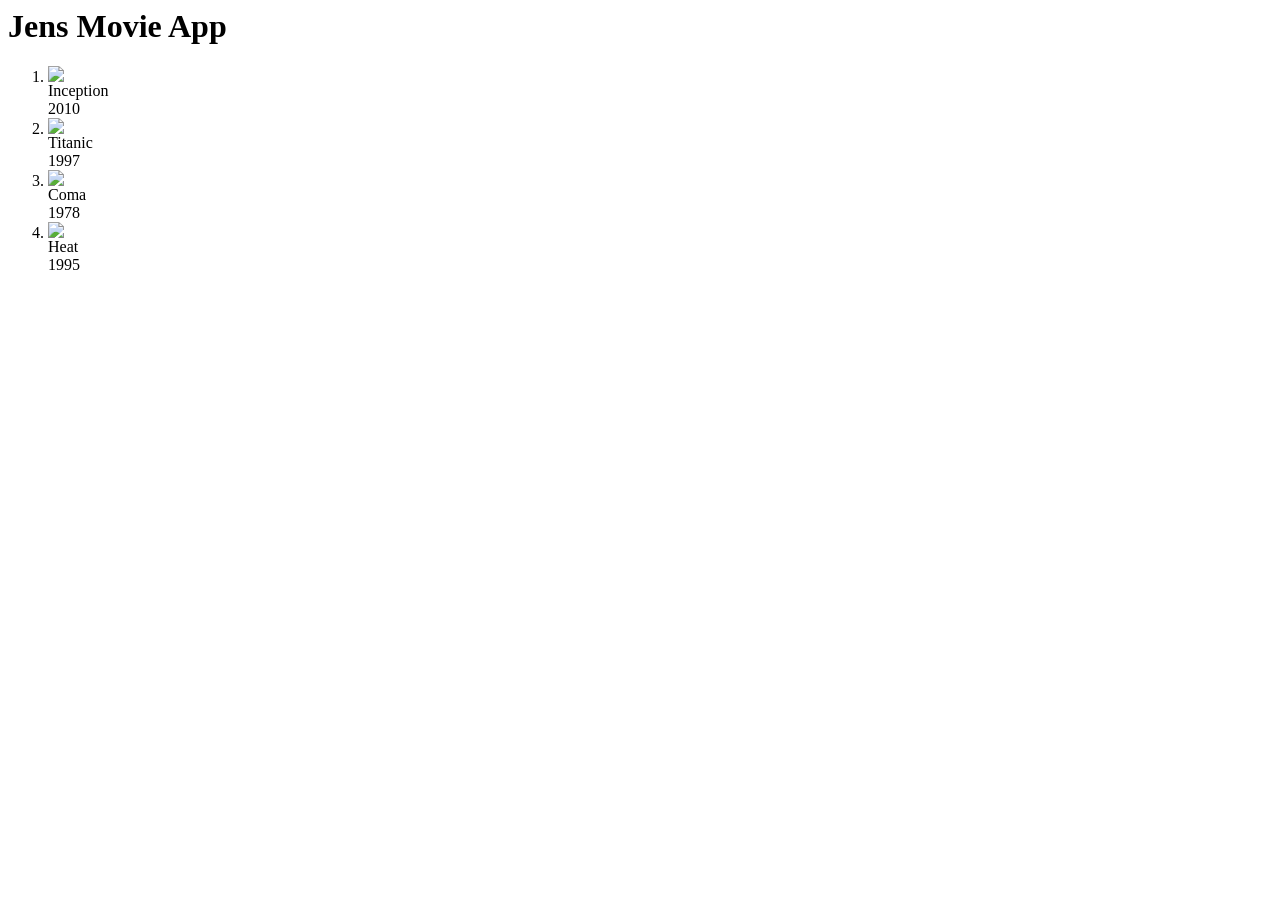
==== index.html @ c15b4971 "initial commit" ====
<html>
<head>
    <title>My Movie App</title>
    <link rel="stylesheet" href="style.css"/>
</head>
<body>
<div class="list-movies-title">
    <h1>Jens Movie App</h1>
</div>
<div>
    <ol class="movie-grid">
       
        <li>
            <div class="movie">
                <img class="movie-poster"
                     src="https://m.media-amazon.com/images/M/MV5BMjAxMzY3NjcxNF5BMl5BanBnXkFtZTcwNTI5OTM0Mw@@._V1_QL75_UX380_CR0,0,380,562_.jpg"/>
                <div class="movie-title">Inception</div>
                <div class="movie-year">2010</div>
            </div>
        </li>
        
        <li>
            <div class="movie">
                <img class="movie-poster"
                     src="https://m.media-amazon.com/images/M/MV5BYzYyN2FiZmUtYWYzMy00MzViLWJkZTMtOGY1ZjgzNWMwN2YxXkEyXkFqcGc@._V1_QL75_UX380_CR0,2,380,562_.jpg"/>
                <div class="movie-title">Titanic</div>
                <div class="movie-year">1997</div>
            </div>
        </li>
        
        <li>
            <div class="movie">
                <img class="movie-poster"
                     src="https://m.media-amazon.com/images/M/MV5BZTU4YWFkZjctYjJjYy00YzU4LWIxMTktOTA3MDdmMjZiYTRjXkEyXkFqcGc@._V1_SX300.jpg"/>
                <div class="movie-title">Coma</div>
                <div class="movie-year">1978</div>
            </div>
        </li>
        
        <li>
            <div class="movie">
                <img class="movie-poster"
                     src="https://m.media-amazon.com/images/M/MV5BMTkxYjU1OTMtYWViZC00ZjAzLWI3MDktZGQ2N2VmMjVjNDRlXkEyXkFqcGc@._V1_QL75_UY562_CR6,0,380,562_.jpg"/>
                <div class="movie-title">Heat</div>
                <div class="movie-year">1995</div>
            </div>
        </li>
        
    </ol>
</div>
</body>
</html>
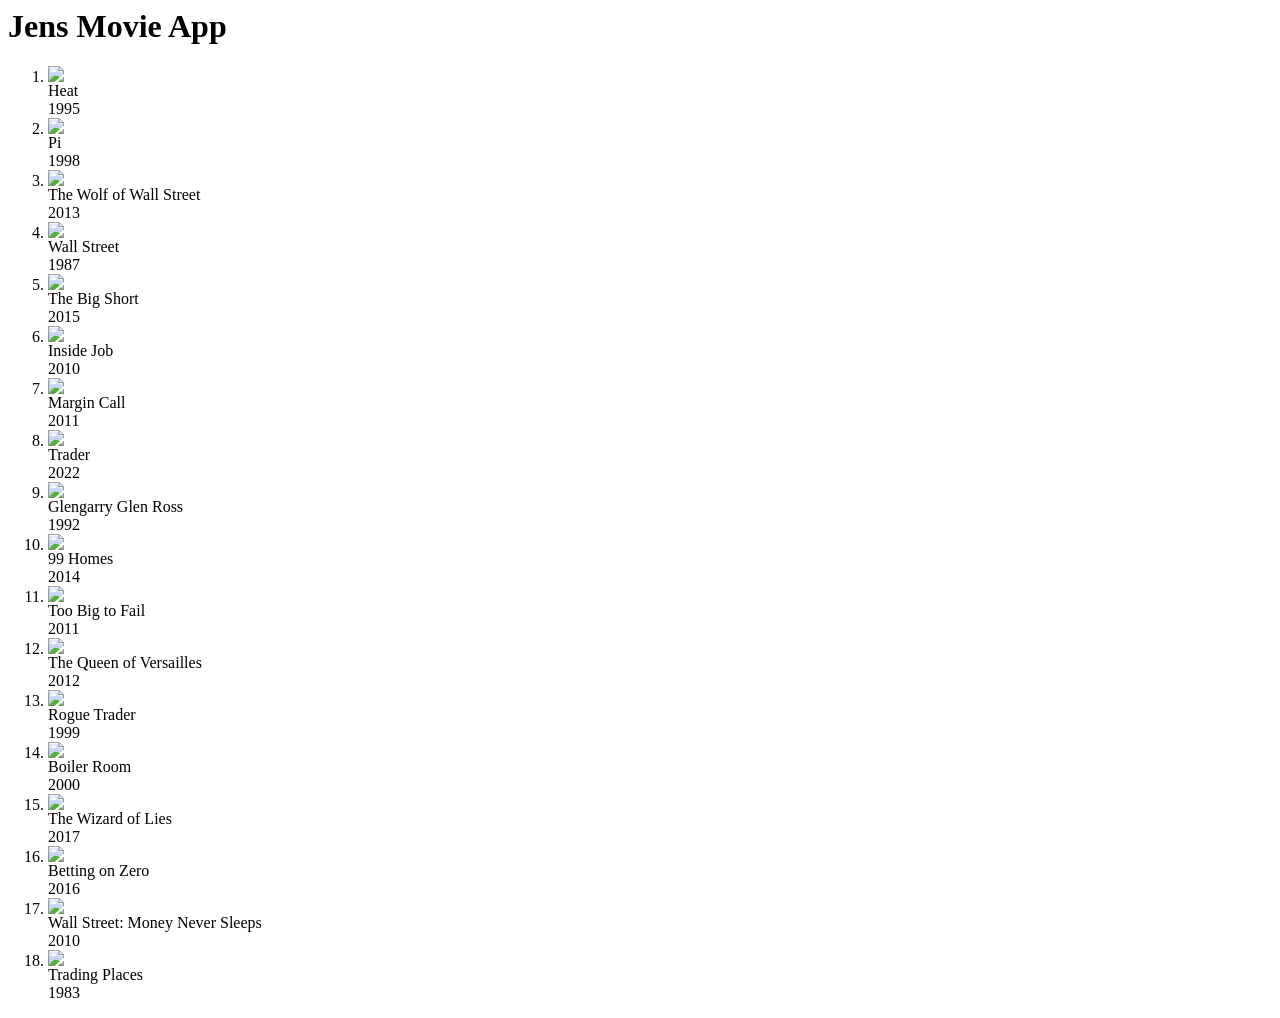
==== commit 6e276847: "cleaned up code - all functions based on sql and no update options anymore" ====
--- a/index.html
+++ b/index.html
@@ -13,8 +13,53 @@
         <li>
             <div class="movie">
                 <img class="movie-poster"
-                     src="https://m.media-amazon.com/images/M/MV5BMjAxMzY3NjcxNF5BMl5BanBnXkFtZTcwNTI5OTM0Mw@@._V1_QL75_UX380_CR0,0,380,562_.jpg"/>
-                <div class="movie-title">Inception</div>
+                     src="https://m.media-amazon.com/images/M/MV5BMTkxYjU1OTMtYWViZC00ZjAzLWI3MDktZGQ2N2VmMjVjNDRlXkEyXkFqcGc@._V1_QL75_UY562_CR6,0,380,562_.jpg"/>
+                <div class="movie-title">Heat</div>
+                <div class="movie-year">1995</div>
+            </div>
+        </li>
+        
+        <li>
+            <div class="movie">
+                <img class="movie-poster"
+                     src="https://m.media-amazon.com/images/M/MV5BNWExNjZlZGQtYjIxMS00ZTAyLTkzMjktOWVlMDg0NTM2OTUxXkEyXkFqcGc@._V1_SX300.jpg"/>
+                <div class="movie-title">Pi</div>
+                <div class="movie-year">1998</div>
+            </div>
+        </li>
+        
+        <li>
+            <div class="movie">
+                <img class="movie-poster"
+                     src="https://m.media-amazon.com/images/M/MV5BMjIxMjgxNTk0MF5BMl5BanBnXkFtZTgwNjIyOTg2MDE@._V1_QL75_UX380_CR0,0,380,562_.jpg"/>
+                <div class="movie-title">The Wolf of Wall Street</div>
+                <div class="movie-year">2013</div>
+            </div>
+        </li>
+        
+        <li>
+            <div class="movie">
+                <img class="movie-poster"
+                     src="https://m.media-amazon.com/images/M/MV5BMWQ4NDY4NTktYjE5NS00MWQ5LWFmZTUtNjk5NjA4Mzc3ODNhXkEyXkFqcGc@._V1_SX300.jpg"/>
+                <div class="movie-title">Wall Street</div>
+                <div class="movie-year">1987</div>
+            </div>
+        </li>
+        
+        <li>
+            <div class="movie">
+                <img class="movie-poster"
+                     src="https://m.media-amazon.com/images/M/MV5BZDZkNDQ3YjktYjBlZC00YTY1LTgxOGYtY2RhMWFhZmNkZGY3XkEyXkFqcGc@._V1_SX300.jpg"/>
+                <div class="movie-title">The Big Short</div>
+                <div class="movie-year">2015</div>
+            </div>
+        </li>
+        
+        <li>
+            <div class="movie">
+                <img class="movie-poster"
+                     src="https://m.media-amazon.com/images/M/MV5BMTQ3MjkyODA2Nl5BMl5BanBnXkFtZTcwNzQxMTU4Mw@@._V1_SX300.jpg"/>
+                <div class="movie-title">Inside Job</div>
                 <div class="movie-year">2010</div>
             </div>
         </li>
@@ -22,27 +67,108 @@
         <li>
             <div class="movie">
                 <img class="movie-poster"
-                     src="https://m.media-amazon.com/images/M/MV5BYzYyN2FiZmUtYWYzMy00MzViLWJkZTMtOGY1ZjgzNWMwN2YxXkEyXkFqcGc@._V1_QL75_UX380_CR0,2,380,562_.jpg"/>
-                <div class="movie-title">Titanic</div>
-                <div class="movie-year">1997</div>
+                     src="https://m.media-amazon.com/images/M/MV5BMjE5NzkyNDI2Nl5BMl5BanBnXkFtZTcwMTYzNDc2Ng@@._V1_SX300.jpg"/>
+                <div class="movie-title">Margin Call</div>
+                <div class="movie-year">2011</div>
             </div>
         </li>
         
         <li>
             <div class="movie">
                 <img class="movie-poster"
-                     src="https://m.media-amazon.com/images/M/MV5BZTU4YWFkZjctYjJjYy00YzU4LWIxMTktOTA3MDdmMjZiYTRjXkEyXkFqcGc@._V1_SX300.jpg"/>
-                <div class="movie-title">Coma</div>
-                <div class="movie-year">1978</div>
+                     src="https://m.media-amazon.com/images/M/MV5BYWY4NmIwNTYtNjNkNC00ZmFjLWIyM2QtNjk3MTdlZDZmYzZlXkEyXkFqcGc@._V1_SX300.jpg"/>
+                <div class="movie-title">Trader</div>
+                <div class="movie-year">2022</div>
             </div>
         </li>
         
         <li>
             <div class="movie">
                 <img class="movie-poster"
-                     src="https://m.media-amazon.com/images/M/MV5BMTkxYjU1OTMtYWViZC00ZjAzLWI3MDktZGQ2N2VmMjVjNDRlXkEyXkFqcGc@._V1_QL75_UY562_CR6,0,380,562_.jpg"/>
-                <div class="movie-title">Heat</div>
-                <div class="movie-year">1995</div>
+                     src="https://m.media-amazon.com/images/M/MV5BM2Q5NDA1ODctNmM4Yy00Yjk4LTg2ZTUtZTJjYzYyMjA2MTdmXkEyXkFqcGc@._V1_SX300.jpg"/>
+                <div class="movie-title">Glengarry Glen Ross</div>
+                <div class="movie-year">1992</div>
+            </div>
+        </li>
+        
+        <li>
+            <div class="movie">
+                <img class="movie-poster"
+                     src="https://m.media-amazon.com/images/M/MV5BMTgyODExMDc0M15BMl5BanBnXkFtZTgwMjY2ODg4NTE@._V1_SX300.jpg"/>
+                <div class="movie-title">99 Homes</div>
+                <div class="movie-year">2014</div>
+            </div>
+        </li>
+        
+        <li>
+            <div class="movie">
+                <img class="movie-poster"
+                     src="https://m.media-amazon.com/images/M/MV5BYmM0OGVkZTQtNThkMi00NGNiLWE5MmItM2EyNGRmNWIwOWE5XkEyXkFqcGc@._V1_SX300.jpg"/>
+                <div class="movie-title">Too Big to Fail</div>
+                <div class="movie-year">2011</div>
+            </div>
+        </li>
+        
+        <li>
+            <div class="movie">
+                <img class="movie-poster"
+                     src="https://m.media-amazon.com/images/M/MV5BMTM0MzY0NDc3NV5BMl5BanBnXkFtZTcwMTAyODY4Nw@@._V1_SX300.jpg"/>
+                <div class="movie-title">The Queen of Versailles</div>
+                <div class="movie-year">2012</div>
+            </div>
+        </li>
+        
+        <li>
+            <div class="movie">
+                <img class="movie-poster"
+                     src="https://m.media-amazon.com/images/M/MV5BOTE1ZmFlMGQtNjI1OC00ZWI1LTgxNTItNTEyMjlhMjk1NmIxXkEyXkFqcGc@._V1_SX300.jpg"/>
+                <div class="movie-title">Rogue Trader</div>
+                <div class="movie-year">1999</div>
+            </div>
+        </li>
+        
+        <li>
+            <div class="movie">
+                <img class="movie-poster"
+                     src="https://m.media-amazon.com/images/M/MV5BZGU2NmQwNTQtNzVkYi00MDg4LTk5NWUtZDE5ZWM2NDA1N2JlXkEyXkFqcGc@._V1_SX300.jpg"/>
+                <div class="movie-title">Boiler Room</div>
+                <div class="movie-year">2000</div>
+            </div>
+        </li>
+        
+        <li>
+            <div class="movie">
+                <img class="movie-poster"
+                     src="https://m.media-amazon.com/images/M/MV5BNDIxOTMxNzc1Ml5BMl5BanBnXkFtZTgwMzgyOTUxMjI@._V1_SX300.jpg"/>
+                <div class="movie-title">The Wizard of Lies</div>
+                <div class="movie-year">2017</div>
+            </div>
+        </li>
+        
+        <li>
+            <div class="movie">
+                <img class="movie-poster"
+                     src="https://m.media-amazon.com/images/M/MV5BMjA0MTc3ODc3NF5BMl5BanBnXkFtZTgwMTQ5NDc0MTI@._V1_SX300.jpg"/>
+                <div class="movie-title">Betting on Zero</div>
+                <div class="movie-year">2016</div>
+            </div>
+        </li>
+        
+        <li>
+            <div class="movie">
+                <img class="movie-poster"
+                     src="https://m.media-amazon.com/images/M/MV5BMTU5MDEzMzYwMF5BMl5BanBnXkFtZTcwNTcwMjUxMw@@._V1_SX300.jpg"/>
+                <div class="movie-title">Wall Street: Money Never Sleeps</div>
+                <div class="movie-year">2010</div>
+            </div>
+        </li>
+        
+        <li>
+            <div class="movie">
+                <img class="movie-poster"
+                     src="https://m.media-amazon.com/images/M/MV5BNzlkYjQ1MzUtNjgwZi00MmRhLTkwYzItMGRmN2Y3YmRjY2JmXkEyXkFqcGc@._V1_SX300.jpg"/>
+                <div class="movie-title">Trading Places</div>
+                <div class="movie-year">1983</div>
             </div>
         </li>
         
